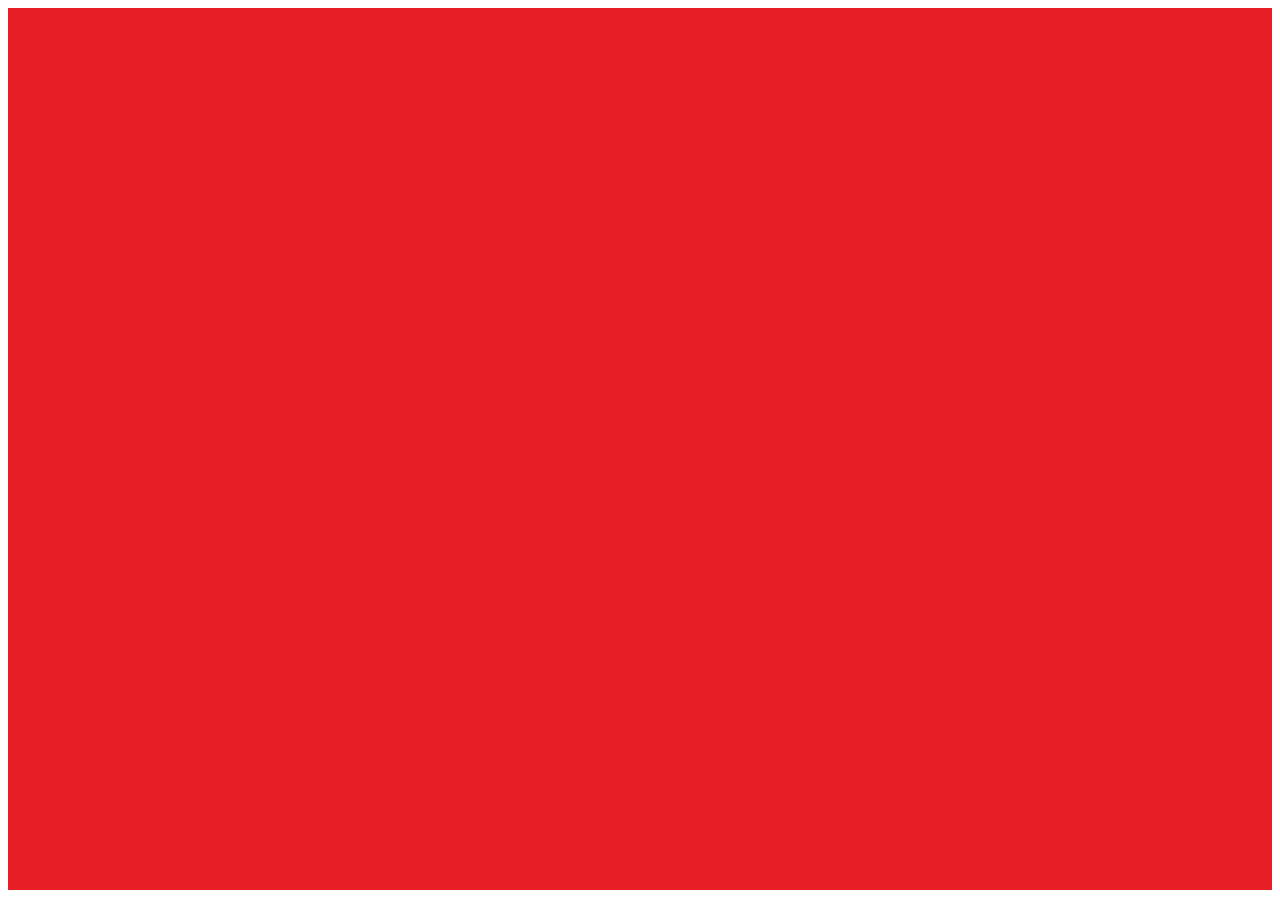
==== greetingsCard.html @ 6572692e "creations page html, css et modèles svg" ====
<!DOCTYPE html>
<html>
<head>
	<title>We wish you a merry christmas</title>
	<link rel="stylesheet" type="text/css" href="css/styleSvg.css">

</head>
<body>
		<div class="front">
			<div class="flipper">
				<svg version="1.1" id="santa" xmlns="http://www.w3.org/2000/svg" xmlns:xlink="http://www.w3.org/1999/xlink" width="100%" height="100%" viewBox="0 0 1280 800" enable-background="new 0 0 1280 800" xml:space="preserve">
					<g>
						<path id="pom" class="elemFlipped" d="M331.589,319.121l5.615-17.334c12.939,4.559,22.339,8.505,28.198,11.841c-1.547-14.729-2.361-24.86-2.441-30.396
							h17.7c-0.244,8.057-1.181,18.148-2.808,30.273c8.381-4.23,17.984-8.137,28.809-11.719l5.615,17.334
							c-10.336,3.418-20.468,5.697-30.396,6.836c4.963,4.314,11.963,12.005,20.996,23.071l-14.648,10.376
							c-4.721-6.428-10.296-15.177-16.724-26.245c-6.023,11.475-11.313,20.224-15.869,26.245l-14.404-10.376
							c9.439-11.637,16.193-19.327,20.264-23.071C350.999,323.924,341.029,321.645,331.589,319.121z"/>
						<path id="hat"  class="elemFlipped" d="M434.739,386.992v-20.508l118.53-50.049v21.851l-93.994,38.574l93.994,38.94v21.851L434.739,386.992z"/>
						<path id="fur"  class="elemFlipped" d="M620.286,514.922h-48.462v-18.188h26.489V304.473h-26.489v-18.188h48.462V514.922z"/>
						<g id="eyes" class="elemFlipped" >
							<path d="M658.739,360.583v-25.024h25.023v25.024H658.739z"/>
							<polygon id="blinkEye" points="677.374,465.197 674.25,465.197 670.875,465.197 661.875,465.197 658.739,465.197 658.739,440.174 
		683.763,440.174 683.763,465.197 680.75,465.197 	"/>
						</g>
						<!-- <path id="eyes"  class="elemFlipped" d="M659.104,360.625v-25.024h25.025v25.024H659.104z M659.104,465.239v-25.024h25.025v25.024H659.104z"/> -->
						<path id="mustache"  class="elemFlipped" d="M712.938,390.532c6.266-0.162,11.371-1.851,15.319-5.066c3.946-3.214,6.571-7.629,7.874-13.244
							c1.301-5.615,1.992-15.217,2.074-28.809c0.08-13.59,0.324-22.541,0.732-26.855c0.732-6.836,2.095-12.329,4.09-16.479
							c1.993-4.15,4.455-7.466,7.385-9.948s6.672-4.374,11.23-5.677c3.092-0.813,8.137-1.221,15.137-1.221h6.836v19.165h-3.783
							c-8.465,0-14.08,1.525-16.846,4.578c-2.768,3.051-4.15,9.868-4.15,20.446c0,21.322-0.449,34.79-1.344,40.405
							c-1.465,8.709-3.967,15.423-7.507,20.142c-3.54,4.721-9.095,8.911-16.663,12.573c8.951,3.744,15.442,9.461,19.471,17.15
							c4.028,7.691,6.043,20.285,6.043,37.781c0,15.869,0.162,25.309,0.488,28.32c0.65,5.533,2.298,9.399,4.943,11.597
							c2.644,2.197,7.832,3.296,15.564,3.296h3.783v19.165h-6.836c-7.977,0-13.754-0.652-17.334-1.953
							c-5.209-1.873-9.521-4.903-12.939-9.095s-5.636-9.502-6.652-15.93c-1.019-6.43-1.568-16.968-1.648-31.616
							c-0.082-14.648-0.773-24.78-2.074-30.396c-1.303-5.615-3.928-10.05-7.874-13.306c-3.948-3.254-9.054-4.963-15.319-5.127V390.532z"/>
						<path id="smile"  class="elemFlipped" d="M820.359,517.852h-15.748c24.332-39.063,36.5-78.165,36.5-117.31c0-15.299-1.752-30.476-5.25-45.532
							c-2.768-12.207-6.633-23.926-11.596-35.156c-3.174-7.324-9.727-19.531-19.654-36.621h15.748
							c15.299,20.428,26.611,40.936,33.936,61.523c6.266,17.742,9.398,36.297,9.398,55.664c0,21.973-4.211,43.213-12.634,63.721
							S832.402,502.551,820.359,517.852z"/>
						<path id="beard"  class="elemFlipped" d="M949.143,390.532v19.897c-6.268,0.164-11.373,1.873-15.319,5.127c-3.948,3.256-6.573,7.671-7.874,13.245
							c-1.303,5.574-1.994,15.157-2.074,28.747c-0.082,13.59-0.326,22.541-0.732,26.855c-0.732,6.916-2.097,12.431-4.09,16.54
							c-1.995,4.109-4.455,7.405-7.385,9.889c-2.93,2.481-6.674,4.373-11.23,5.676c-3.094,0.895-8.139,1.343-15.137,1.343h-6.836v-19.165
							h3.783c8.463,0,14.078-1.525,16.846-4.578c2.766-3.051,4.15-9.908,4.15-20.568c0-20.344,0.367-33.243,1.1-38.696
							c1.301-9.033,3.906-16.255,7.813-21.667s9.439-9.623,16.602-12.635c-9.359-4.475-15.951-10.396-19.775-17.762
							c-3.826-7.364-5.738-19.794-5.738-37.292c0-15.869-0.203-25.349-0.609-28.442c-0.57-5.451-2.179-9.257-4.822-11.414
							c-2.646-2.155-7.834-3.234-15.564-3.234h-3.783v-19.165h6.836c7.975,0,13.752,0.652,17.334,1.953
							c5.207,1.791,9.521,4.803,12.939,9.033c3.418,4.232,5.634,9.563,6.652,15.991c1.017,6.43,1.566,16.968,1.648,31.616
							c0.08,14.648,0.771,24.761,2.074,30.335c1.301,5.574,3.926,9.99,7.874,13.244C937.77,388.661,942.875,390.37,949.143,390.532z"/>
						</g>
				</svg>
			</div>			
		</div> 



</body>
</html>
---- css/styleSvg.css ----
.front{
	background-color: #e61d25;
	height:98vh;
	overflow: hidden;

}
.flipper {
	height:98vh;
}
svg{
	margin: auto;
}

#santa{
	fill:#fff;
}
#santaBack{
	mix-blend-mode: multiply;
}


/* ==================== flip effect ==================== */

/* hide back of pane during swap */
.elemFlipped {
	backface-visibility: hidden;
	opacity:0;

	animation: flipElem 0.5s ease-in 0s ;
	animation-fill-mode: forwards;
/*	transition: 1s;*/
	transform-origin: 25% 50%;
}

#pom, #pomBack{
	animation-delay: 0.4s; 
}
#hat, #hatBack{
	animation-delay: 0.5s; 
}
#fur, #furBack{
	animation-delay: 0.6s; 
}
#eyes, #eyesBack{
	animation-delay: 0.7s; 
}
#mustache, #mustacheBack{
	animation-delay: 0.8s; 
}
#smile, #smileBack{
	animation-delay: 0.9s; 
}
#beard, #beardBack{
	animation-delay: 1.0s; 
}

/*@keyframes flipElem {
	0% { transform: rotateY(0deg); }
	25% {  transform: rotateY(90deg);fill: grey; }
	50% { transform: rotateY(180deg); fill: white;}
	75% {  transform: rotateY(90deg);fill: grey; }
	100% { transform: rotateY(0deg);  }
}
*/

@keyframes flipElem {
	0% { transform: scaleX(1); opacity:0;}
	50% { transform: scaleX(-1); opacity:100; fill: white;}
	75% { transform: scaleX(0); fill: grey; opacity:100;}
	100% { transform: scaleX(1); opacity:100;}	
}

.flipper{
	animation: rotateSanta 0.5s ease-in 1.5s ;
	animation-fill-mode: forwards;	
}
@keyframes rotateSanta {
	0% { transform: rotate(0deg); }
	100% { transform: rotate(90deg);}
}

#blink{
	animation: blinkEye 0.5s ease-in 2.3s ;
	animation-fill-mode: backwards;	
}
@keyframes blinkEye {
	0% { shape-inside: polygon(677.374,465.197 674.25,465.197 670.875,465.197 661.875,465.197 658.739,465.197 658.739,440.174 683.763,440.174 683.763,465.197 680.75,465.197);  
		-webkit-clip-path: polygon(677.374,465.197 674.25,465.197 670.875,465.197 661.875,465.197 658.739,465.197 658.739,440.174 683.763,440.174 683.763,465.197 680.75,465.197);
		}

	100% { shape-inside: polygon(663.378,500.598 657.274,491.199 667.528,482.225 671.19,465.197 658.739,465.197 658.739,440.174 683.763,440.174 683.763,465.197 678.88,487.475);
		-webkit-clip-path: polygon(663.378,500.598 657.274,491.199 667.528,482.225 671.19,465.197 658.739,465.197 658.739,440.174 683.763,440.174 683.763,465.197 678.88,487.475);
		}
}


/* ==================== END flip effect ==================== */
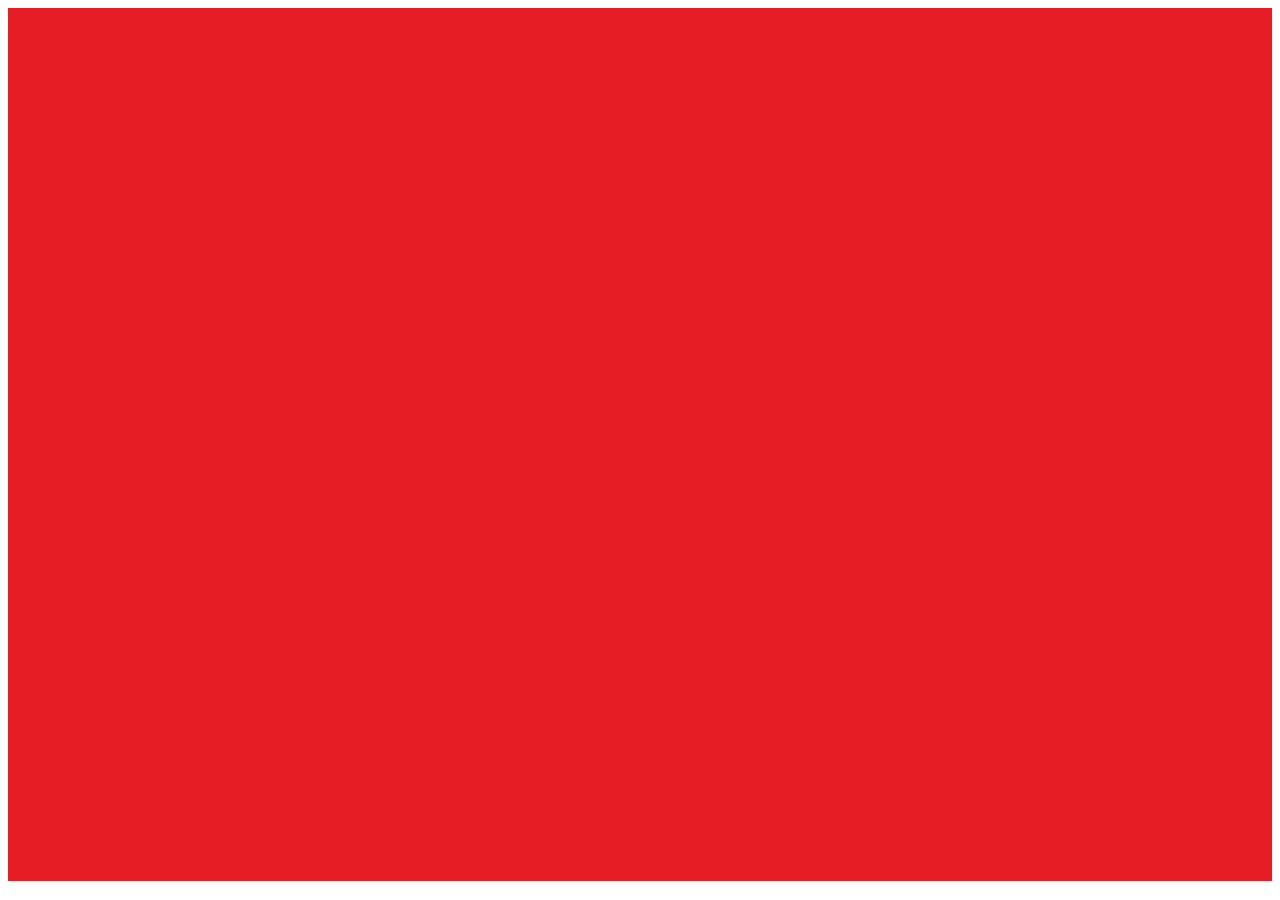
==== commit 48fb1d38: "commit envoi Mail" ====
--- a/greetingsCard.html
+++ b/greetingsCard.html
@@ -7,8 +7,11 @@
 </head>
 <body>
 		<div class="front">
+			<div class="joyeusesFetes" >
+		
 			<div class="flipper">
-				<svg version="1.1" id="santa" xmlns="http://www.w3.org/2000/svg" xmlns:xlink="http://www.w3.org/1999/xlink" width="100%" height="100%" viewBox="0 0 1280 800" enable-background="new 0 0 1280 800" xml:space="preserve">
+				<svg version="1.1" id="santa" xmlns="http://www.w3.org/2000/svg" xmlns:xlink="http://www.w3.org/1999/xlink" width="100%" height="100%" viewBox="0 0
+				 1280 700" xml:space="preserve">
 					<g>
 						<path id="pom" class="elemFlipped" d="M331.589,319.121l5.615-17.334c12.939,4.559,22.339,8.505,28.198,11.841c-1.547-14.729-2.361-24.86-2.441-30.396
 							h17.7c-0.244,8.057-1.181,18.148-2.808,30.273c8.381-4.23,17.984-8.137,28.809-11.719l5.615,17.334
@@ -19,10 +22,12 @@
 						<path id="fur"  class="elemFlipped" d="M620.286,514.922h-48.462v-18.188h26.489V304.473h-26.489v-18.188h48.462V514.922z"/>
 						<g id="eyes" class="elemFlipped" >
 							<path d="M658.739,360.583v-25.024h25.023v25.024H658.739z"/>
-							<polygon id="blinkEye" points="677.374,465.197 674.25,465.197 670.875,465.197 661.875,465.197 658.739,465.197 658.739,440.174 
-		683.763,440.174 683.763,465.197 680.75,465.197 	"/>
+							<polygon id="leftEye" points="677.374,465.197 674.25,465.197 670.875,465.197 661.875,465.197 658.739,465.197 658.739,440.174 
+		683.763,440.174 683.763,465.197 680.75,465.197 	"/>							
+							<path id="leftEyeBlinking" d="M658.739,465.197v-25.024h25.022v25.024c0,9.194-1.629,16.62-4.883,22.276c-3.256,5.656-8.422,10.029-15.502,13.123
+		l-6.104-9.398c4.639-2.035,8.057-5.025,10.254-8.974c2.196-3.947,3.418-9.624,3.662-17.027H658.739L658.739,465.197z"/>
 						</g>
-						<!-- <path id="eyes"  class="elemFlipped" d="M659.104,360.625v-25.024h25.025v25.024H659.104z M659.104,465.239v-25.024h25.025v25.024H659.104z"/> -->
+						
 						<path id="mustache"  class="elemFlipped" d="M712.938,390.532c6.266-0.162,11.371-1.851,15.319-5.066c3.946-3.214,6.571-7.629,7.874-13.244
 							c1.301-5.615,1.992-15.217,2.074-28.809c0.08-13.59,0.324-22.541,0.732-26.855c0.732-6.836,2.095-12.329,4.09-16.479
 							c1.993-4.15,4.455-7.466,7.385-9.948s6.672-4.374,11.23-5.677c3.092-0.813,8.137-1.221,15.137-1.221h6.836v19.165h-3.783
@@ -45,12 +50,105 @@
 							c-2.646-2.155-7.834-3.234-15.564-3.234h-3.783v-19.165h6.836c7.975,0,13.752,0.652,17.334,1.953
 							c5.207,1.791,9.521,4.803,12.939,9.033c3.418,4.232,5.634,9.563,6.652,15.991c1.017,6.43,1.566,16.968,1.648,31.616
 							c0.08,14.648,0.771,24.761,2.074,30.335c1.301,5.574,3.926,9.99,7.874,13.244C937.77,388.661,942.875,390.37,949.143,390.532z"/>
+					</g>
+
+				</svg>
+			</div>
+			<div class="vert">
+					<svg version="1.1" id="voeux" xmlns="http://www.w3.org/2000/svg" xmlns:xlink="http://www.w3.org/1999/xlink" x="0px" y="0px"
+					 width="1280px" height="800px" viewBox="0 0 1280 800" enable-background="new 0 0 1280 800" xml:space="preserve">
+						<g id="textBack" opacity="0">
+							<path id="astVoeux1" d="M93.769,357.158h10.71v10.71h-10.71V357.158z M93.769,378.578l10.71,0.001v10.71h-10.71V378.578z
+								 M115.189,346.447h10.71v21.421h10.71l0,10.711h-10.711l0,21.421l-10.709-0.001v-21.42h-10.71v-10.711h10.71V346.447z
+								 M136.61,357.158h10.71v10.71h-10.71L136.61,357.158z M136.61,378.579l10.709,0.001l0,10.709h-10.71V378.579z"/>
+							<path id="jVoeux1" d="M211.583,421.421h10.71l0,10.71l-10.71-0.001V421.421z M222.293,432.131h32.131l0,10.71l-32.131,0.001
+								L222.293,432.131z M254.425,346.448l10.71-0.001v85.684h-10.711L254.425,346.448z"/>
+							<path id="oVoeux1" d="M286.556,378.579h10.71l0,53.552h-10.71V378.579z M297.267,367.868h32.131v10.71l-32.131,0.001
+								L297.267,367.868z M297.267,432.131l32.131-0.001v10.712h-32.131V432.131z M329.397,378.578l10.71,0.001l0,53.553l-10.71-0.002
+								L329.397,378.578z"/>
+							<path id="yVoeux1" d="M361.529,367.867l10.71,0.001l0,53.553h-10.711L361.529,367.867z M361.529,442.842h10.71v10.71h-10.71
+								V442.842z M404.371,367.868h10.71v85.684h-10.71v-21.421H372.24v-10.71h32.131V367.868z M372.239,453.552h32.131v10.711h-32.131
+								V453.552z"/>
+							<path id="eVoeux1_1_" d="M436.502,378.579h10.711L447.212,400l32.132,0.001v-21.422h10.71l0,32.131h-42.841v21.42l-10.711,0.001
+								L436.502,378.579z M447.212,367.868l32.132-0.001l0,10.712h-32.131L447.212,367.868z M447.212,432.13l32.131,0.001v10.711h-32.131
+								V432.13z M479.344,421.421l10.71-0.001v10.711h-10.71V421.421z"/>
+							<path id="uVoeux1" d="M511.474,367.868h10.711v64.263h-10.711V367.868z M522.186,432.131h32.131v10.711h-32.131V432.131z
+								 M554.316,367.868h10.711v64.263h-10.711V367.868z"/>
+							<path id="sVoeux1_1_" d="M586.448,378.579h10.71v21.422L586.448,400L586.448,378.579z M586.448,421.42l10.71,0.001v10.71h-10.71
+								V421.42z M597.158,367.867l32.131,0.002l0,10.71h-32.131V367.867z M597.158,400.001L629.29,400v10.71h-32.131V400.001z
+								 M597.158,432.131h32.131l0,10.711h-32.132L597.158,432.131z M629.29,378.579H640l0,10.71l-10.711,0.001V378.579z M629.29,410.71
+								l10.71-0.001l0,21.422h-10.71L629.29,410.71z"/>
+							<path id="eVoeux2" d="M661.421,378.578l10.71,0.001V400l32.132-0.001v-21.42h10.71v32.131l-42.842,0.001v21.42l-10.71-0.001
+								V378.578z M672.131,367.868h32.132v10.711h-32.132V367.868z M672.131,432.131h32.132v10.71l-32.132,0.001V432.131z
+								 M704.263,421.421h10.709l0.001,10.71h-10.71V421.421z"/>
+							<path id="sVoeux2" d="M736.394,378.579h10.711V400h-10.711V378.579z M736.394,421.421h10.711v10.71h-10.711V421.421z
+								 M747.104,367.868h32.131v10.71l-32.131,0.001V367.868z M747.104,400h32.131l0.001,10.71h-32.132V400z M747.104,432.131h32.131
+								v10.711h-32.131V432.131z M779.235,378.578l10.71,0.001v10.71h-10.71V378.578z M779.236,410.71h10.709l-0.001,21.421h-10.709
+								L779.236,410.71z"/>
+							<path id="fVoeux1" d="M864.919,357.159l10.71-0.001v21.422h21.421v10.71h-21.42l-0.001,53.553h-10.71v-53.553h-10.71l0.001-10.71
+								h10.709V357.159z M875.629,346.447l32.132,0v10.711l-32.132-0.001V346.447z"/>
+							<path id="eVoeux3" d="M918.471,378.579h10.712L929.182,400h32.132l-0.001-21.421l10.711-0.001v32.132h-42.842v21.421h-10.711
+								V378.579z M929.182,346.447l10.71,0.001v10.71h-10.71V346.447z M929.182,367.867l32.131,0.002v10.71h-32.13L929.182,367.867z
+								 M929.182,432.131h32.131v10.711h-32.131V432.131z M939.892,335.737h10.71v10.709l-10.71,0.001V335.737z M950.602,346.447l10.711,0
+								v10.711h-10.711V346.447z M961.313,421.421h10.711v10.709l-10.711,0.001V421.421z"/>
+							<path id="tVoeux1" d="M1004.154,357.158l10.711,0v10.71h21.42v10.711h-21.42l0.001,53.552l-10.712,0.001V378.58l-10.711-0.001
+								v-10.711h10.711V357.158z M1014.866,432.131h32.13l-0.001,10.711l-32.13-0.001L1014.866,432.131z"/>
+							<path id="eVoeux4" d="M1057.706,378.579h10.711V400h32.131v-21.421l10.711-0.001v32.132l-42.842-0.001v21.422h-10.711V378.579z
+								 M1068.417,367.868h32.131v10.711h-32.131V367.868z M1068.417,432.131h32.131v10.711l-32.131,0.001V432.131z M1100.548,421.421
+								l10.711-0.001v10.711h-10.711V421.421z"/>
+							<path id="sVoeux3" d="M1132.679,378.579h10.711V400h-10.71L1132.679,378.579z M1132.68,421.42l10.709,0.001l0.001,10.71h-10.71
+								V421.42z M1143.39,367.868h32.133l-0.001,10.711h-32.132V367.868z M1143.39,400h32.132v10.71h-32.132V400z M1143.39,432.131h32.132
+								l0.001,10.711h-32.133V432.131z M1175.521,378.579h10.71v10.709l-10.71,0.001V378.579z M1175.521,410.71h10.71v21.421h-10.71
+								V410.71z"/>
+						</g>
+						<g id="textFront">
+							<path id="astVoeux1_1_" fill="#FFFFFF" d="M93.769,357.158h10.71v10.71h-10.71V357.158z M93.769,378.578l10.71,0.001v10.71h-10.71
+								V378.578z M115.189,346.447h10.71v21.421h10.71l0,10.711h-10.711l0,21.421l-10.709-0.001v-21.42h-10.71v-10.711h10.71V346.447z
+								 M136.61,357.158h10.71v10.71h-10.71L136.61,357.158z M136.61,378.579l10.709,0.001l0,10.709h-10.71V378.579z"/>
+							<path id="jVoeux1_1_" fill="#FFFFFF" d="M211.583,421.421h10.71l0,10.71l-10.71-0.001V421.421z M222.293,432.131h32.131l0,10.71
+								l-32.131,0.001L222.293,432.131z M254.425,346.448l10.71-0.001v85.684h-10.711L254.425,346.448z"/>
+							<path id="oVoeux1_1_" fill="#FFFFFF" d="M286.556,378.579h10.71l0,53.552h-10.71V378.579z M297.267,367.868h32.131v10.71
+								l-32.131,0.001L297.267,367.868z M297.267,432.131l32.131-0.001v10.712h-32.131V432.131z M329.397,378.578l10.71,0.001l0,53.553
+								l-10.71-0.002L329.397,378.578z"/>
+							<path id="yVoeux1_1_" fill="#FFFFFF" d="M361.529,367.867l10.71,0.001l0,53.553h-10.711L361.529,367.867z M361.529,442.842h10.71
+								v10.71h-10.71V442.842z M404.371,367.868h10.71v85.684h-10.71v-21.421H372.24v-10.71h32.131V367.868z M372.239,453.552h32.131
+								v10.711h-32.131V453.552z"/>
+							<path id="eVoeux1_2_" fill="#FFFFFF" d="M436.502,378.579h10.711L447.212,400l32.132,0.001v-21.422h10.71l0,32.131h-42.841v21.42
+								l-10.711,0.001L436.502,378.579z M447.212,367.868l32.132-0.001l0,10.712h-32.131L447.212,367.868z M447.212,432.13l32.131,0.001
+								v10.711h-32.131V432.13z M479.344,421.421l10.71-0.001v10.711h-10.71V421.421z"/>
+							<path id="uVoeux1_1_" fill="#FFFFFF" d="M511.474,367.868h10.711v64.263h-10.711V367.868z M522.186,432.131h32.131v10.711h-32.131
+								V432.131z M554.316,367.868h10.711v64.263h-10.711V367.868z"/>
+							<path id="sVoeux1_2_" fill="#FFFFFF" d="M586.448,378.579h10.71v21.422L586.448,400L586.448,378.579z M586.448,421.42l10.71,0.001
+								v10.71h-10.71V421.42z M597.158,367.867l32.131,0.002l0,10.71h-32.131V367.867z M597.158,400.001L629.29,400v10.71h-32.131V400.001
+								z M597.158,432.131h32.131l0,10.711h-32.132L597.158,432.131z M629.29,378.579H640l0,10.71l-10.711,0.001V378.579z M629.29,410.71
+								l10.71-0.001l0,21.422h-10.71L629.29,410.71z"/>
+							<path id="eVoeux2_1_" fill="#FFFFFF" d="M661.421,378.578l10.71,0.001V400l32.132-0.001v-21.42h10.71v32.131l-42.842,0.001v21.42
+								l-10.71-0.001V378.578z M672.131,367.868h32.132v10.711h-32.132V367.868z M672.131,432.131h32.132v10.71l-32.132,0.001V432.131z
+								 M704.263,421.421h10.709l0.001,10.71h-10.71V421.421z"/>
+							<path id="sVoeux2_1_" fill="#FFFFFF" d="M736.394,378.579h10.711V400h-10.711V378.579z M736.394,421.421h10.711v10.71h-10.711
+								V421.421z M747.104,367.868h32.131v10.71l-32.131,0.001V367.868z M747.104,400h32.131l0.001,10.71h-32.132V400z M747.104,432.131
+								h32.131v10.711h-32.131V432.131z M779.235,378.578l10.71,0.001v10.71h-10.71V378.578z M779.236,410.71h10.709l-0.001,21.421
+								h-10.709L779.236,410.71z"/>
+							<path id="fVoeux1_1_" fill="#FFFFFF" d="M864.919,357.159l10.71-0.001v21.422h21.421v10.71h-21.42l-0.001,53.553h-10.71v-53.553
+								h-10.71l0.001-10.71h10.709V357.159z M875.629,346.447l32.132,0v10.711l-32.132-0.001V346.447z"/>
+							<path id="eVoeux3_1_" fill="#FFFFFF" d="M918.471,378.579h10.712L929.182,400h32.132l-0.001-21.421l10.711-0.001v32.132h-42.842
+								v21.421h-10.711V378.579z M929.182,346.447l10.71,0.001v10.71h-10.71V346.447z M929.182,367.867l32.131,0.002v10.71h-32.13
+								L929.182,367.867z M929.182,432.131h32.131v10.711h-32.131V432.131z M939.892,335.737h10.71v10.709l-10.71,0.001V335.737z
+								 M950.602,346.447l10.711,0v10.711h-10.711V346.447z M961.313,421.421h10.711v10.709l-10.711,0.001V421.421z"/>
+							<path id="tVoeux1_1_" fill="#FFFFFF" d="M1004.154,357.158l10.711,0v10.71h21.42v10.711h-21.42l0.001,53.552l-10.712,0.001V378.58
+								l-10.711-0.001v-10.711h10.711V357.158z M1014.866,432.131h32.13l-0.001,10.711l-32.13-0.001L1014.866,432.131z"/>
+							<path id="eVoeux4_1_" fill="#FFFFFF" d="M1057.706,378.579h10.711V400h32.131v-21.421l10.711-0.001v32.132l-42.842-0.001v21.422
+								h-10.711V378.579z M1068.417,367.868h32.131v10.711h-32.131V367.868z M1068.417,432.131h32.131v10.711l-32.131,0.001V432.131z
+								 M1100.548,421.421l10.711-0.001v10.711h-10.711V421.421z"/>
+							<path id="sVoeux3_1_" fill="#FFFFFF" d="M1132.679,378.579h10.711V400h-10.71L1132.679,378.579z M1132.68,421.42l10.709,0.001
+								l0.001,10.71h-10.71V421.42z M1143.39,367.868h32.133l-0.001,10.711h-32.132V367.868z M1143.39,400h32.132v10.71h-32.132V400z
+								 M1143.39,432.131h32.132l0.001,10.711h-32.133V432.131z M1175.521,378.579h10.71v10.709l-10.71,0.001V378.579z M1175.521,410.71
+								h10.71v21.421h-10.71V410.71z"/>
 						</g>
 				</svg>
-			</div>			
-		</div> 
-
-
-
+				<form action="send.php" method="get"><input type="email" name="email"> <input type="submit" value="Go"></form>
+				
+			</div>
+		</div>
 </body>
 </html>--- a/css/styleSvg.css
+++ b/css/styleSvg.css
@@ -1,34 +1,43 @@
 .front{
 	background-color: #e61d25;
-	height:98vh;
+	height:97vh;
 	overflow: hidden;
 
 }
 .flipper {
-	height:98vh;
+	height:97vh;
+}
+.vert{
+	background-color: #2b9300;
+	height: 100vh;
 }
 svg{
 	margin: auto;
+	height: 95vh;
+	width: 100vw;
 }
+form{
+	margin-left: 80%;
+	height: 5vh;
+}
+
 
 #santa{
 	fill:#fff;
 }
-#santaBack{
+
+/*#santaBack{
 	mix-blend-mode: multiply;
 }
+*/
 
 
-/* ==================== flip effect ==================== */
-
-/* hide back of pane during swap */
 .elemFlipped {
 	backface-visibility: hidden;
 	opacity:0;
 
 	animation: flipElem 0.5s ease-in 0s ;
 	animation-fill-mode: forwards;
-/*	transition: 1s;*/
 	transform-origin: 25% 50%;
 }
 
@@ -54,14 +63,6 @@
 	animation-delay: 1.0s; 
 }
 
-/*@keyframes flipElem {
-	0% { transform: rotateY(0deg); }
-	25% {  transform: rotateY(90deg);fill: grey; }
-	50% { transform: rotateY(180deg); fill: white;}
-	75% {  transform: rotateY(90deg);fill: grey; }
-	100% { transform: rotateY(0deg);  }
-}
-*/
 
 @keyframes flipElem {
 	0% { transform: scaleX(1); opacity:0;}
@@ -79,20 +80,54 @@
 	100% { transform: rotate(90deg);}
 }
 
-#blink{
-	animation: blinkEye 0.5s ease-in 2.3s ;
+#leftEyeBlinking{
+opacity: 0;
+	animation: blinkEye 0.5s linear 2.3s ;
 	animation-fill-mode: backwards;	
-}
-@keyframes blinkEye {
-	0% { shape-inside: polygon(677.374,465.197 674.25,465.197 670.875,465.197 661.875,465.197 658.739,465.197 658.739,440.174 683.763,440.174 683.763,465.197 680.75,465.197);  
-		-webkit-clip-path: polygon(677.374,465.197 674.25,465.197 670.875,465.197 661.875,465.197 658.739,465.197 658.739,440.174 683.763,440.174 683.763,465.197 680.75,465.197);
-		}
-
-	100% { shape-inside: polygon(663.378,500.598 657.274,491.199 667.528,482.225 671.19,465.197 658.739,465.197 658.739,440.174 683.763,440.174 683.763,465.197 678.88,487.475);
-		-webkit-clip-path: polygon(663.378,500.598 657.274,491.199 667.528,482.225 671.19,465.197 658.739,465.197 658.739,440.174 683.763,440.174 683.763,465.197 678.88,487.475);
-		}
 }
 
 
-/* ==================== END flip effect ==================== */
+@keyframes blinkEye {
+	0% {opacity: 0;}
+	15% {opacity: 100;}
+	85% {opacity: 100;}
+	100% {opacity: 0;}
+}
 
+.joyeusesFetes{
+	animation: santaToGreetings 0.8s ease-out 2.8s ;
+	animation-fill-mode: forwards;	
+	transform-origin: 38% 60%;
+}
+
+@keyframes santaToGreetings {
+	100% {transform: translate(0,-100vh);}
+}
+
+#textFront{
+	margin: auto;
+	animation: shadows2 0.8s ease-out 2.8s ;
+	animation-fill-mode: forwards;	
+	transform-origin: 50% 50%;
+/*	animation-fill-mode: forwards;	
+	*/
+}
+@keyframes shadows2 {
+	0% { transform: rotate(0deg);}
+	100% { transform:  rotate(-20deg);}
+}
+#textBack{
+	margin: auto;
+
+	animation: shadows 0.8s ease-out 2.8s ;
+	mix-blend-mode: multiply;
+	animation-fill-mode: forwards;	
+	transform-origin: 50% 50%;
+
+/*	animation-fill-mode: forwards;	
+	transform-origin: 50% 50%;*/
+}
+@keyframes shadows {
+	0% {opacity: 0; transform: scale(1) rotate(0deg);}
+	100% {opacity: 0.2; transform: scale(1.03) rotate(-20deg);}
+}